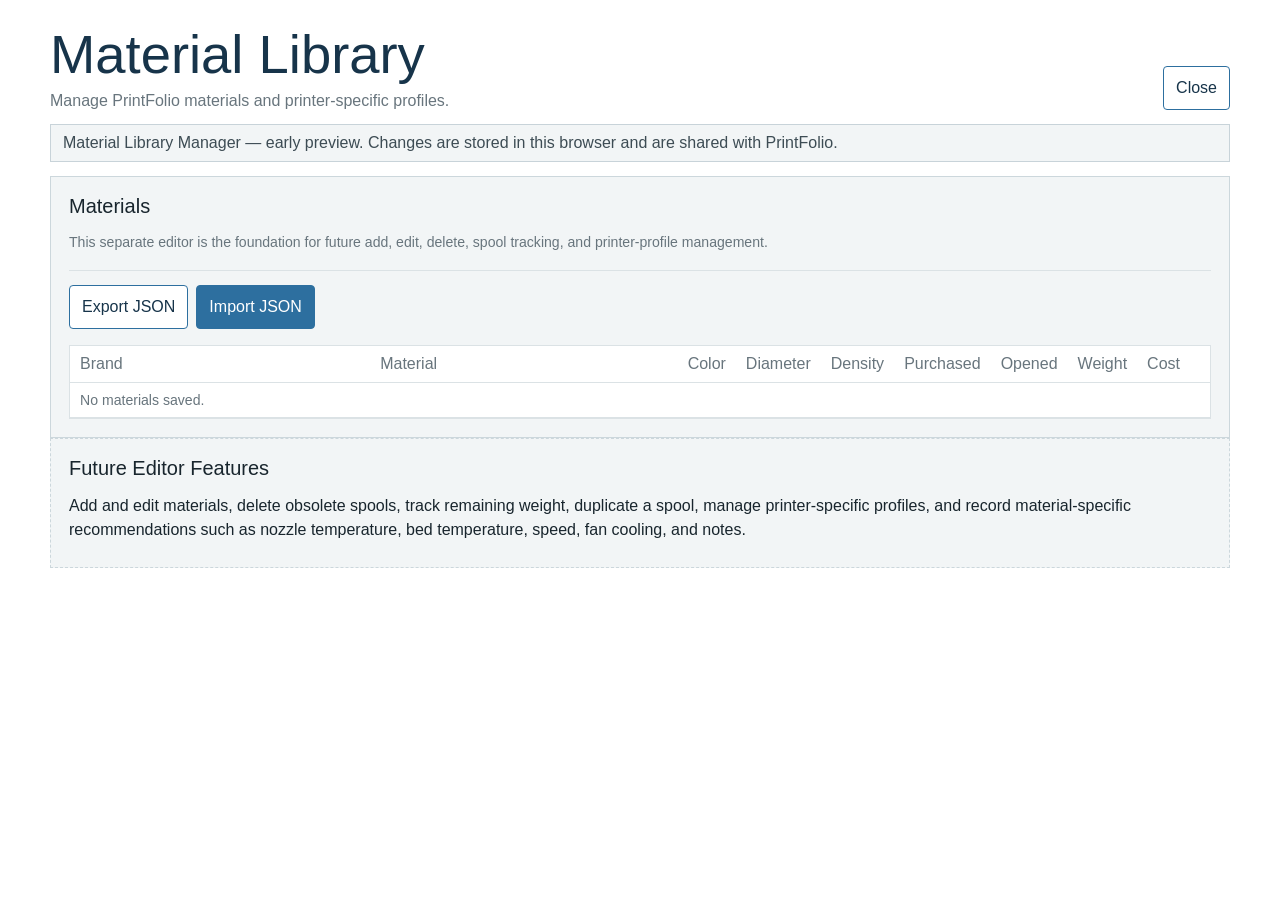
==== material-editor.html @ 0cf1ad9e "pf 015" ====
<!doctype html>
<html lang="en"><head><meta charset="utf-8"><meta name="viewport" content="width=device-width,initial-scale=1"><title>PrintFolio Material Library</title><link rel="stylesheet" href="css/style.css?v=0.1.5"></head>
<body><main class="app editorApp"><header><div><h1>Material Library</h1><p>Manage PrintFolio materials and printer-specific profiles.</p></div><div class="actions"><button id="closeEditor">Close</button></div></header>
<div class="status">Material Library Manager — early preview. Changes are stored in this browser and are shared with PrintFolio.</div>
<section class="metric"><h2>Materials</h2><p class="note">This separate editor is the foundation for future add, edit, delete, spool tracking, and printer-profile management.</p><div class="materialTools"><button id="export">Export JSON</button><label class="open importButton"><input id="import" type="file" accept=".json,.txt">Import JSON</label><span id="status2" class="note"></span></div><div class="tableScroll"><table class="libraryTable"><thead><tr><th>Brand</th><th>Material</th><th>Color</th><th>Diameter</th><th>Density</th><th>Purchased</th><th>Opened</th><th>Weight</th><th>Cost</th><th></th></tr></thead><tbody id="list"></tbody></table></div></section>
<section class="metric future"><h2>Future Editor Features</h2><p>Add and edit materials, delete obsolete spools, track remaining weight, duplicate a spool, manage printer-specific profiles, and record material-specific recommendations such as nozzle temperature, bed temperature, speed, fan cooling, and notes.</p></section>
<script src="js/material-editor.js?v=0.1.5"></script></main></body></html>
---- css/style.css ----
/* PrintFolio v0.1.5 — application styling. */
:root{--ink:#17344a;--blue:#2d6f9f;--light:#e7f0f6;--soft:#f2f5f6;--muted:#68757d;--border:#2d6f9f}
*{box-sizing:border-box}body{margin:0;background:#fff;color:#18252d;font:16px Arial,Helvetica,sans-serif}.app{width:min(1180px,calc(100% - 32px));margin:auto;padding:28px 0 22px}
header{display:flex;justify-content:space-between;align-items:end;gap:24px;margin-bottom:14px}h1{margin:0;color:var(--ink);font-size:clamp(2rem,5vw,3.4rem);font-weight:500;line-height:1}header p{margin:10px 0 0;color:var(--muted)}
.actions{display:flex;gap:10px;flex-wrap:wrap}.open,button,select,input{min-height:44px;border:1px solid var(--blue);border-radius:4px;padding:9px 12px;cursor:pointer;font:inherit}.open{display:inline-flex;align-items:center;background:var(--blue);color:white}.open input{position:absolute;opacity:0;width:1px;height:1px;padding:0;border:0}button{background:#fff;color:var(--ink)}
.status{min-height:38px;padding:9px 12px;margin-bottom:14px;border:1px solid #c8d3d9;background:var(--soft);color:#3d4c54}.hero{display:grid;grid-template-columns:minmax(280px,.9fr) minmax(320px,1.25fr);gap:18px}.card,.tabsCard{border:2px solid var(--blue);background:#fff}.preview,.info{min-height:300px}.preview{padding:14px}.info{padding:20px 28px}.heading{display:flex;justify-content:space-between;gap:12px;align-items:baseline;margin-bottom:10px}.heading h2{margin:0}h2{margin:0 0 14px;font-size:1.25rem;font-weight:500}h3{margin:0 0 8px;color:var(--ink);font-size:1rem}
.heading span{color:var(--muted);font-size:.9rem}.canvasBox{position:relative;width:100%;aspect-ratio:1.35;border:1px solid #c5d0d5;background:#edf2f4;overflow:hidden}canvas{width:100%;height:100%;display:block}.empty{position:absolute;inset:0;display:flex;flex-direction:column;justify-content:center;align-items:center;gap:8px;color:#536169;text-align:center}.empty b{color:var(--ink)}
dl{margin:0}dl div{display:grid;grid-template-columns:minmax(115px,.7fr) minmax(0,1.3fr);gap:14px;padding:8px 0;border-bottom:1px solid #e1e6e8}dt{color:var(--muted)}dd{margin:0;font-weight:600;overflow-wrap:anywhere}
.tabsCard{margin-top:18px}.tabs{display:flex;flex-wrap:wrap;border-bottom:2px solid var(--blue)}.tab{min-height:52px;border:0;border-right:2px solid var(--blue);border-bottom:2px solid transparent;border-radius:0;padding:8px 14px;background:#fff;color:#20282c}.tab.active{margin-bottom:-2px;background:var(--light);border-bottom-color:var(--light);font-weight:600}.content{min-height:360px}.panel{padding:24px 30px 32px}.grid{display:grid;grid-template-columns:repeat(2,minmax(0,1fr));gap:18px}.gridSingle{min-width:0}.metric{min-height:130px;padding:18px;border:1px solid #ccd7dc;background:var(--soft)}.metric p{margin:6px 0;line-height:1.5}.note{color:var(--muted);font-size:.88rem}.noteBox{align-self:start}.future{grid-column:1/-1;border-style:dashed}.costResult{font-weight:700;color:var(--ink);font-size:1.05rem}table{width:100%;border-collapse:collapse;background:#fff}th,td{padding:10px 12px;border-bottom:1px solid #dbe2e5;text-align:left;vertical-align:top}th{width:48%;color:var(--muted);font-weight:500}.emptyPanel{padding:28px;border:1px dashed #b7c4ca;background:var(--soft);color:var(--muted)}footer{display:flex;justify-content:space-between;gap:12px;margin-top:14px;color:var(--muted);font-size:.82rem}
.materialManager{margin-top:18px}
.materialManagerHeader{display:flex;justify-content:space-between;align-items:flex-start;gap:16px;margin-bottom:14px}
.materialManagerHeader p{margin:4px 0 0;color:var(--muted);font-size:.9rem}
.materialForm{display:grid;grid-template-columns:repeat(4,minmax(0,1fr));gap:12px;margin:0}
.materialField{display:flex;flex-direction:column;gap:5px;min-width:0}
.materialField label{font-size:.82rem;color:var(--muted);font-weight:600}
.materialForm .materialSubmit{align-self:end;min-height:44px}
.materialTools{display:flex;gap:8px;flex-wrap:wrap;margin:16px 0;align-items:center;padding-top:14px;border-top:1px solid #dbe2e5}
.materialTools input[type=file]{display:none}
.importButton{display:inline-flex;align-items:center}
.materialProfileNote{margin-top:12px}
.profileList{display:grid;gap:8px;margin-top:12px}
.profile{display:grid;grid-template-columns:1.4fr repeat(3,auto);gap:8px;align-items:center;padding:10px 12px;border:1px solid #ccd7dc;background:#f7fafb;font-size:.88rem}
.profile span{white-space:nowrap;color:#4d5b63}
.profile span:last-child{grid-column:1/-1;color:var(--muted)}
.libraryTable{min-width:900px}
.tableScroll{overflow-x:auto;border:1px solid #dbe2e5}
.tableScroll table{border:0}
.tableScroll th,.tableScroll td{padding:9px 10px}
.empty[hidden]{display:none!important}
.panel[hidden]{display:none!important}
.tab:focus-visible,button:focus-visible,.open:focus-within,input:focus-visible,select:focus-visible{outline:3px solid #8db7d3;outline-offset:2px}
@media(max-width:1100px){.materialForm{grid-template-columns:repeat(3,minmax(0,1fr))}.profile{grid-template-columns:1fr 1fr 1fr}.profile span:last-child{grid-column:1/-1}}
@media(max-width:780px){header{align-items:flex-start;flex-direction:column}.hero,.grid{grid-template-columns:1fr}.app{width:calc(100% - 20px);padding-top:18px}.info,.panel{padding-left:16px;padding-right:16px}.tabs{display:grid;grid-template-columns:repeat(2,minmax(0,1fr))}.tab{border-bottom:1px solid var(--blue)}footer{flex-direction:column}.materialForm{grid-template-columns:1fr 1fr}.materialSubmit{grid-column:1/-1}.materialManagerHeader{flex-direction:column}.profile{grid-template-columns:1fr 1fr}.profile span:last-child{grid-column:1/-1}}
@media(max-width:480px){.materialForm{grid-template-columns:1fr}}
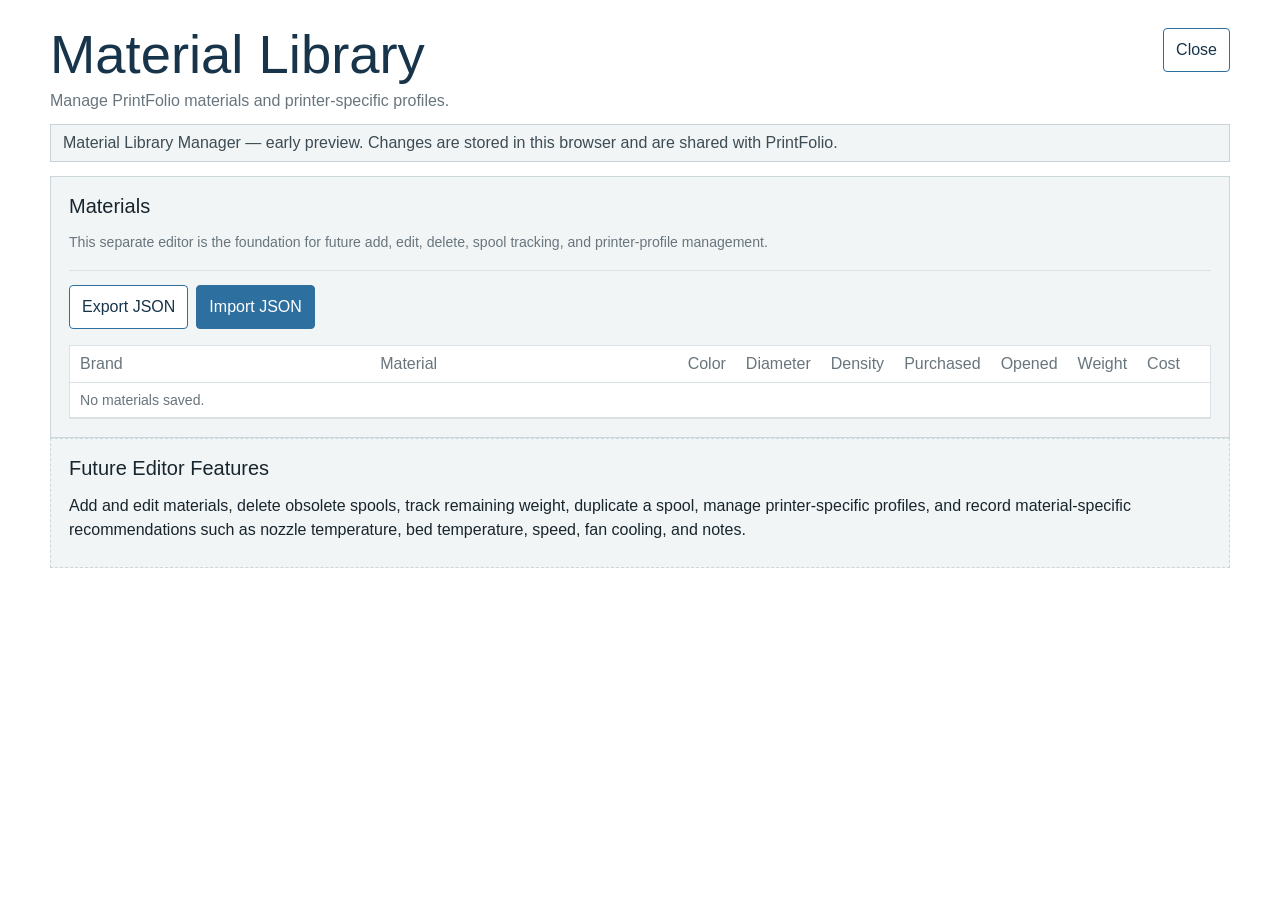
==== commit fc2d468a: "pf 017" ====
--- a/material-editor.html
+++ b/material-editor.html
@@ -1,7 +1,7 @@
 <!doctype html>
-<html lang="en"><head><meta charset="utf-8"><meta name="viewport" content="width=device-width,initial-scale=1"><title>PrintFolio Material Library</title><link rel="stylesheet" href="css/style.css?v=0.1.5"></head>
+<html lang="en"><head><meta charset="utf-8"><meta name="viewport" content="width=device-width,initial-scale=1"><title>PrintFolio Material Library</title><link rel="stylesheet" href="css/style.css?v=0.1.7"></head>
 <body><main class="app editorApp"><header><div><h1>Material Library</h1><p>Manage PrintFolio materials and printer-specific profiles.</p></div><div class="actions"><button id="closeEditor">Close</button></div></header>
 <div class="status">Material Library Manager — early preview. Changes are stored in this browser and are shared with PrintFolio.</div>
 <section class="metric"><h2>Materials</h2><p class="note">This separate editor is the foundation for future add, edit, delete, spool tracking, and printer-profile management.</p><div class="materialTools"><button id="export">Export JSON</button><label class="open importButton"><input id="import" type="file" accept=".json,.txt">Import JSON</label><span id="status2" class="note"></span></div><div class="tableScroll"><table class="libraryTable"><thead><tr><th>Brand</th><th>Material</th><th>Color</th><th>Diameter</th><th>Density</th><th>Purchased</th><th>Opened</th><th>Weight</th><th>Cost</th><th></th></tr></thead><tbody id="list"></tbody></table></div></section>
 <section class="metric future"><h2>Future Editor Features</h2><p>Add and edit materials, delete obsolete spools, track remaining weight, duplicate a spool, manage printer-specific profiles, and record material-specific recommendations such as nozzle temperature, bed temperature, speed, fan cooling, and notes.</p></section>
-<script src="js/material-editor.js?v=0.1.5"></script></main></body></html>+<script src="js/material-editor.js?v=0.1.7"></script></main></body></html>
--- a/css/style.css
+++ b/css/style.css
@@ -1,13 +1,13 @@
-/* PrintFolio v0.1.5 — application styling. */
+/* PrintFolio v0.1.7 — application styling. */
 :root{--ink:#17344a;--blue:#2d6f9f;--light:#e7f0f6;--soft:#f2f5f6;--muted:#68757d;--border:#2d6f9f}
 *{box-sizing:border-box}body{margin:0;background:#fff;color:#18252d;font:16px Arial,Helvetica,sans-serif}.app{width:min(1180px,calc(100% - 32px));margin:auto;padding:28px 0 22px}
-header{display:flex;justify-content:space-between;align-items:end;gap:24px;margin-bottom:14px}h1{margin:0;color:var(--ink);font-size:clamp(2rem,5vw,3.4rem);font-weight:500;line-height:1}header p{margin:10px 0 0;color:var(--muted)}
+header{display:flex;justify-content:space-between;align-items:flex-start;gap:24px;margin-bottom:14px}.headerRight{display:flex;flex-direction:column;align-items:flex-end;gap:7px}.versionBadge{font-size:.78rem;color:var(--muted);line-height:1}h1{margin:0;color:var(--ink);font-size:clamp(2rem,5vw,3.4rem);font-weight:500;line-height:1}header p{margin:10px 0 0;color:var(--muted)}
 .actions{display:flex;gap:10px;flex-wrap:wrap}.open,button,select,input{min-height:44px;border:1px solid var(--blue);border-radius:4px;padding:9px 12px;cursor:pointer;font:inherit}.open{display:inline-flex;align-items:center;background:var(--blue);color:white}.open input{position:absolute;opacity:0;width:1px;height:1px;padding:0;border:0}button{background:#fff;color:var(--ink)}
 .status{min-height:38px;padding:9px 12px;margin-bottom:14px;border:1px solid #c8d3d9;background:var(--soft);color:#3d4c54}.hero{display:grid;grid-template-columns:minmax(280px,.9fr) minmax(320px,1.25fr);gap:18px}.card,.tabsCard{border:2px solid var(--blue);background:#fff}.preview,.info{min-height:300px}.preview{padding:14px}.info{padding:20px 28px}.heading{display:flex;justify-content:space-between;gap:12px;align-items:baseline;margin-bottom:10px}.heading h2{margin:0}h2{margin:0 0 14px;font-size:1.25rem;font-weight:500}h3{margin:0 0 8px;color:var(--ink);font-size:1rem}
 .heading span{color:var(--muted);font-size:.9rem}.canvasBox{position:relative;width:100%;aspect-ratio:1.35;border:1px solid #c5d0d5;background:#edf2f4;overflow:hidden}canvas{width:100%;height:100%;display:block}.empty{position:absolute;inset:0;display:flex;flex-direction:column;justify-content:center;align-items:center;gap:8px;color:#536169;text-align:center}.empty b{color:var(--ink)}
 dl{margin:0}dl div{display:grid;grid-template-columns:minmax(115px,.7fr) minmax(0,1.3fr);gap:14px;padding:8px 0;border-bottom:1px solid #e1e6e8}dt{color:var(--muted)}dd{margin:0;font-weight:600;overflow-wrap:anywhere}
-.tabsCard{margin-top:18px}.tabs{display:flex;flex-wrap:wrap;border-bottom:2px solid var(--blue)}.tab{min-height:52px;border:0;border-right:2px solid var(--blue);border-bottom:2px solid transparent;border-radius:0;padding:8px 14px;background:#fff;color:#20282c}.tab.active{margin-bottom:-2px;background:var(--light);border-bottom-color:var(--light);font-weight:600}.content{min-height:360px}.panel{padding:24px 30px 32px}.grid{display:grid;grid-template-columns:repeat(2,minmax(0,1fr));gap:18px}.gridSingle{min-width:0}.metric{min-height:130px;padding:18px;border:1px solid #ccd7dc;background:var(--soft)}.metric p{margin:6px 0;line-height:1.5}.note{color:var(--muted);font-size:.88rem}.noteBox{align-self:start}.future{grid-column:1/-1;border-style:dashed}.costResult{font-weight:700;color:var(--ink);font-size:1.05rem}table{width:100%;border-collapse:collapse;background:#fff}th,td{padding:10px 12px;border-bottom:1px solid #dbe2e5;text-align:left;vertical-align:top}th{width:48%;color:var(--muted);font-weight:500}.emptyPanel{padding:28px;border:1px dashed #b7c4ca;background:var(--soft);color:var(--muted)}footer{display:flex;justify-content:space-between;gap:12px;margin-top:14px;color:var(--muted);font-size:.82rem}
-.materialManager{margin-top:18px}
+.tabsCard{margin-top:18px}.tabs{display:flex;flex-wrap:wrap;border-bottom:2px solid var(--blue)}.tab{min-height:58px;display:flex;align-items:center;justify-content:center;text-align:center;line-height:1.08;white-space:normal;border:0;border-right:2px solid var(--blue);border-bottom:2px solid transparent;border-radius:0;padding:8px 14px;background:#fff;color:#20282c}.tab.active{margin-bottom:-2px;background:var(--light);border-bottom-color:var(--light);font-weight:600}.content{min-height:360px}.panel{padding:24px 30px 32px}.grid{display:grid;grid-template-columns:repeat(2,minmax(0,1fr));gap:18px}.gridSingle{min-width:0}.metric{min-height:130px;padding:18px;border:1px solid #ccd7dc;background:var(--soft)}.metric p{margin:6px 0;line-height:1.5}.note{color:var(--muted);font-size:.88rem}.noteBox{align-self:start}.future{grid-column:1/-1;border-style:dashed}.costResult{font-weight:700;color:var(--ink);font-size:1.05rem}table{width:100%;border-collapse:collapse;background:#fff}th,td{padding:10px 12px;border-bottom:1px solid #dbe2e5;text-align:left;vertical-align:top}th{width:48%;color:var(--muted);font-weight:500}.emptyPanel{padding:28px;border:1px dashed #b7c4ca;background:var(--soft);color:var(--muted)}footer{display:flex;justify-content:space-between;gap:12px;margin-top:14px;color:var(--muted);font-size:.82rem}
+.libraryPane{border:2px solid var(--blue);background:#fff;padding:22px 26px 28px;margin-bottom:18px}.libraryPane[hidden]{display:none!important}.libraryPane .materialManagerHeader{margin-bottom:10px}.materialManager{margin-top:18px}
 .materialManagerHeader{display:flex;justify-content:space-between;align-items:flex-start;gap:16px;margin-bottom:14px}
 .materialManagerHeader p{margin:4px 0 0;color:var(--muted);font-size:.9rem}
 .materialForm{display:grid;grid-template-columns:repeat(4,minmax(0,1fr));gap:12px;margin:0}
@@ -30,5 +30,5 @@
 .panel[hidden]{display:none!important}
 .tab:focus-visible,button:focus-visible,.open:focus-within,input:focus-visible,select:focus-visible{outline:3px solid #8db7d3;outline-offset:2px}
 @media(max-width:1100px){.materialForm{grid-template-columns:repeat(3,minmax(0,1fr))}.profile{grid-template-columns:1fr 1fr 1fr}.profile span:last-child{grid-column:1/-1}}
-@media(max-width:780px){header{align-items:flex-start;flex-direction:column}.hero,.grid{grid-template-columns:1fr}.app{width:calc(100% - 20px);padding-top:18px}.info,.panel{padding-left:16px;padding-right:16px}.tabs{display:grid;grid-template-columns:repeat(2,minmax(0,1fr))}.tab{border-bottom:1px solid var(--blue)}footer{flex-direction:column}.materialForm{grid-template-columns:1fr 1fr}.materialSubmit{grid-column:1/-1}.materialManagerHeader{flex-direction:column}.profile{grid-template-columns:1fr 1fr}.profile span:last-child{grid-column:1/-1}}
+@media(max-width:780px){header{align-items:flex-start;flex-direction:column}.headerRight{width:100%;align-items:flex-start}.hero,.grid{grid-template-columns:1fr}.app{width:calc(100% - 20px);padding-top:18px}.info,.panel{padding-left:16px;padding-right:16px}.tabs{display:grid;grid-template-columns:repeat(2,minmax(0,1fr))}.tab{border-bottom:1px solid var(--blue)}footer{flex-direction:column}.materialForm{grid-template-columns:1fr 1fr}.materialSubmit{grid-column:1/-1}.materialManagerHeader{flex-direction:column}.profile{grid-template-columns:1fr 1fr}.profile span:last-child{grid-column:1/-1}}
 @media(max-width:480px){.materialForm{grid-template-columns:1fr}}
